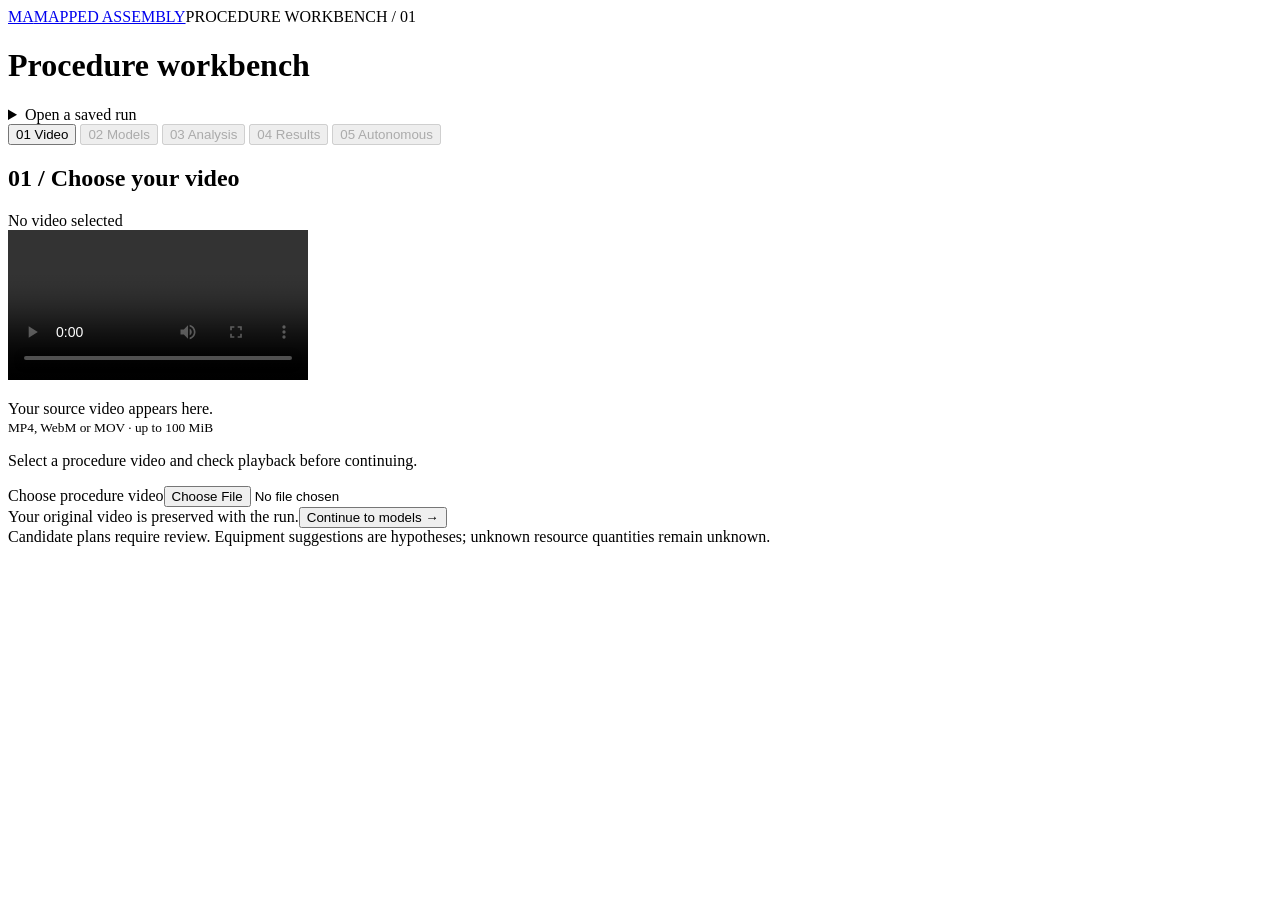
==== protocol_pipeline/web_static/index.html @ cc06c430 "feat: add autonomous design and editable cost planning as step five" ====
<!doctype html>
<html lang="en">
<head><meta charset="utf-8"><meta name="viewport" content="width=device-width,initial-scale=1"><title>Procedure Workbench · Mapped Assembly</title><link rel="stylesheet" href="/assets/style.css"><script src="/assets/app.js" defer></script><script src="/assets/autonomy.js" defer></script></head>
<body>
<header><a href="/" class="brand">MA<span>MAPPED ASSEMBLY</span></a><span class="tag">PROCEDURE WORKBENCH / 01</span></header>
<main class="wizard">
<div class="heading"><h1>Procedure workbench</h1><details class="saved-runs"><summary>Open a saved run</summary><label class="sr-only" for="history">Reopen a saved run</label><select id="history"><option value="">Select a previous run</option></select></details></div>
<nav class="wizard-nav" aria-label="Analysis steps">
<button id="step-video" type="button" data-step="video" aria-current="step"><span>01</span> Video</button>
<button id="step-models" type="button" data-step="models" disabled><span>02</span> Models</button>
<button id="step-analysis" type="button" data-step="analysis" disabled><span>03</span> Analysis</button>
<button id="step-results" type="button" data-step="results" disabled><span>04</span> Results</button>
<button id="step-autonomy" type="button" data-step="autonomy" disabled><span>05</span> Autonomous</button>
</nav>
<p id="error" class="error wizard-error" role="alert" style="white-space:pre-wrap;overflow-wrap:anywhere" hidden></p>
<form id="run-form" class="wizard-form">
<section id="wizard-video" class="panel wizard-step" aria-labelledby="video-heading">
<div class="panel-heading"><h2 id="video-heading" tabindex="-1">01 / Choose your video</h2><span id="source-name">No video selected</span></div>
<div id="source-video-host"><div id="video-player"><div class="player"><video id="video" controls playsinline preload="metadata" aria-label="Procedure video"></video><p id="video-empty">Your source video appears here.<br><small>MP4, WebM or MOV · up to 100 MiB</small></p></div><p id="playback-error" class="error" role="alert" hidden>This browser cannot play this video. Try an H.264 MP4 or WebM file.</p></div></div>
<div class="wizard-body"><p>Select a procedure video and check playback before continuing.</p><label class="upload">Choose procedure video<input id="file" type="file" accept=".mp4,.webm,.mov,video/mp4,video/webm,video/quicktime"></label><div class="wizard-actions"><span class="hint">Your original video is preserved with the run.</span><button id="configure-next" type="button">Continue to models →</button></div></div>
</section>
<section id="wizard-models" class="panel wizard-step" aria-labelledby="models-heading" hidden>
<div class="panel-heading"><h2 id="models-heading" tabindex="-1">02 / Configure analysis</h2><span>Provider: Nebius</span></div>
<div class="wizard-body"><p id="selected-source" class="notice"></p><p>Choose the vision model that interprets the frames and the compiler model that builds the protocol.</p><div class="fields"><label>Vision model<input id="vision-model" required value="Qwen/Qwen2.5-VL-72B-Instruct" maxlength="200"></label><label>Compiler model<input id="model" required maxlength="200"></label></div><label class="frame-setting">Sampled frames<input id="frame-count" type="number" value="8" min="2" max="24" required></label><p id="readiness" class="hint"></p><p class="hint">Analysis uses sampled images, not continuous real-time inference.</p><div class="wizard-actions"><button id="models-back" type="button" class="secondary">← Back to video</button><button id="start" type="submit">Start analysis ↗</button></div></div>
</section>
</form>
<section id="wizard-analysis" class="panel wizard-step" aria-labelledby="analysis-heading" hidden>
<div class="panel-heading"><h2 id="analysis-heading" tabindex="-1">03 / Analysis in progress</h2><span id="stage" class="badge">Ready</span></div>
<div class="wizard-body"><p id="submission-status" class="notice" role="status" aria-live="polite" hidden></p><div class="progress" role="status" aria-live="polite"><p id="status">Choose a video to begin.</p><ol id="stages"><li data-stage="queued">Queued</li><li data-stage="ingesting_frames">Frames</li><li data-stage="extracting_observations">Observations</li><li data-stage="extracting_protocol">Protocol</li><li data-stage="compiling">Compile</li></ol></div>
<section id="sampled-preview" hidden aria-labelledby="sampled-heading"><h3 id="sampled-heading">Sampled frames</h3><p class="hint">Select a frame to inspect the model's batched video input.</p><figure><img id="sampled-image" alt="Selected sampled video frame"><figcaption id="sampled-caption"></figcaption></figure><div id="sampled-thumbnails"></div></section>
<details id="run-activity" hidden><summary>Run activity and model details</summary><p id="stage-detail"></p><p id="run-models" class="hint"></p><ol id="run-events"></ol></details>
<details><summary>Play source video</summary><div id="analysis-video-host"></div></details>
<div class="wizard-actions"><button id="analysis-back" type="button" class="secondary">← Review settings</button><button id="view-results" type="button" hidden>View results →</button></div></div>
</section>
<section id="wizard-results" class="panel wizard-step" aria-labelledby="results-heading" hidden>
<div class="panel-heading"><h2 id="results-heading" tabindex="-1">04 / Review your results</h2><button id="new-video" type="button" class="secondary">New video</button></div>
<div class="wizard-body"><div id="empty-results" class="empty-results"><h3>No results yet.</h3><p>Complete analysis to review the extracted plan.</p></div>
<div id="result-content" hidden><p id="provenance" class="notice"></p><h3 id="protocol-title"></h3><p id="boundary"></p>
<p id="extraction-counts" class="notice"></p><div class="wizard-actions"><span class="hint">Next: a separate machine design and planning-cost scenario.</span><button id="design-next" type="button">Design autonomous version →</button></div>
<details class="technical-details" open><summary>Inspect extracted operations, evidence and technical artifacts</summary>
<details id="results-video-details"><summary>Source video and playback</summary><div id="results-video-host"></div></details>
<nav class="tabs" aria-label="Result views"><button type="button" data-view="operations" aria-pressed="true">Operations</button><button type="button" data-view="apparatus" aria-pressed="false">Apparatus</button><button type="button" data-view="resources" aria-pressed="false">Resources</button><button type="button" data-view="report" aria-pressed="false">Report</button></nav>
<div id="operations" class="view"></div><div id="apparatus" class="view" hidden></div><div id="resources" class="view" hidden></div><div id="report" class="view" hidden><pre id="report-text"></pre></div>
<figure id="evidence" hidden><img id="frame-image" alt="Selected sampled evidence frame"><figcaption id="frame-caption"></figcaption></figure>
<details><summary>Limitations and review needs</summary><ul id="limitations"></ul></details></details><div id="downloads" class="downloads"></div></div></div>
</section>
<section id="wizard-autonomy" class="panel wizard-step" aria-labelledby="autonomy-heading" hidden>
<div class="panel-heading"><h2 id="autonomy-heading" tabindex="-1">05 / Autonomous design &amp; costs</h2><span class="concept-badge">Separate engineering proposal</span></div>
<div class="wizard-body"><p>Turn the extracted procedure into a proposed machine workflow, with concrete hardware, remaining human tasks and editable cost assumptions.</p>
<div id="design-controls" class="design-controls"><label>Design model<input id="design-model" maxlength="200" required></label><button id="design-start" type="button">Generate autonomous design ↗</button></div>
<p id="design-status" class="notice" role="status" aria-live="polite">Ready. Generation makes a separate model request using the saved extraction.</p><p id="design-error" class="error" role="alert" style="white-space:pre-wrap" hidden></p>
<div id="design-content" hidden>
<div class="overview-heading"><div><p class="eyebrow">PROPOSED MACHINE WORKFLOW</p><h3 id="design-title"></h3></div><span id="autonomy-level" class="concept-badge"></span></div><p id="design-overview"></p><p class="hint">Design hypothesis · physical performance and output equivalence remain unverified.</p>
<div id="autonomy-stats" class="overview-stats"></div>
<div class="autonomy-layout"><div class="system-map"><h4>How the machine performs each operation</h4><div id="autonomy-flow"></div></div><aside class="equipment-panel"><h4>Remaining human tasks</h4><ul id="autonomy-human-tasks"></ul><h4>Design assumptions</h4><ul id="autonomy-assumptions"></ul></aside></div>
<section class="cost-section" aria-labelledby="cost-heading"><div class="overview-heading"><div><p class="eyebrow">EDITABLE PLANNING SCENARIO · USD</p><h3 id="cost-heading">Manual vs. autonomous costs</h3></div><span class="concept-badge">Model estimates + your assumptions</span></div><p class="hint">Rough planning estimates, not supplier quotes. Every editable input includes its assumption. Blank means unknown. Original extraction measurements stay unchanged.</p><div id="cost-metrics" class="cost-grid"></div><p id="cost-scope" class="hint"></p><ul id="cost-issues" class="cost-issues"></ul>
<form id="design-cost-form"><h4>Proposed equipment and estimated unit prices</h4><div id="design-equipment" class="table-scroll"></div><details><summary>Operating costs, investment and demand assumptions</summary><div id="design-cost-fields" class="cost-fields"></div></details><div class="wizard-actions"><span id="cost-save-status" role="status" class="hint">Changes recalculate the planning scenario when saved.</span><button id="save-design-costs" type="submit">Save &amp; recalculate costs</button></div></form>
</section><details><summary>Limitations and model provenance</summary><ul id="design-limitations"></ul><p id="design-provenance" class="hint"></p></details><a id="design-export">Download design + cost scenario →</a></div>
<div class="wizard-actions"><button id="design-back" type="button" class="secondary">← Extraction results</button></div></div>
</section>
<footer>Candidate plans require review. Equipment suggestions are hypotheses; unknown resource quantities remain unknown.</footer>
</main></body></html>
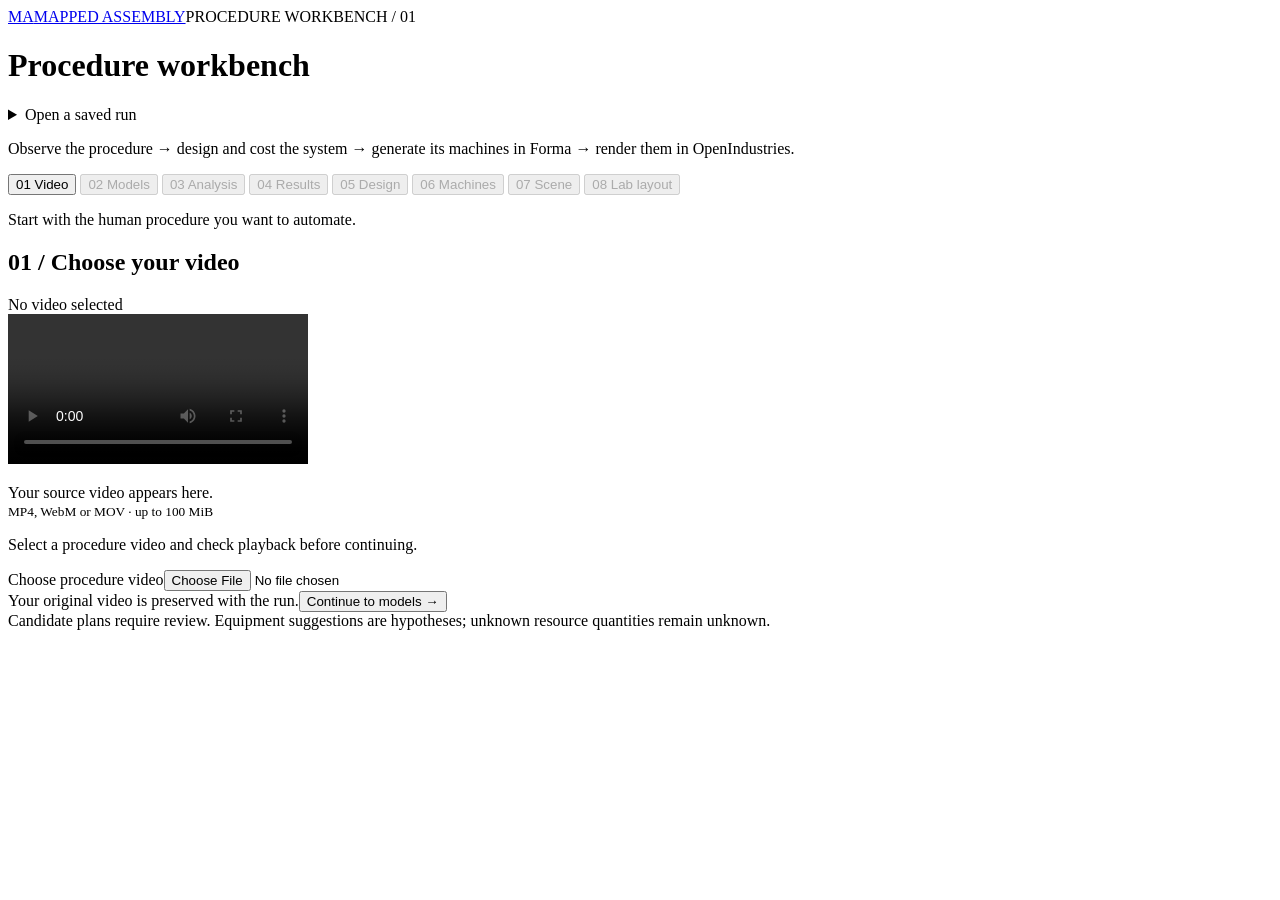
==== commit a90ec05b: "feat: add machine CAD, native scenes and semantic lab planning" ====
--- a/protocol_pipeline/web_static/index.html
+++ b/protocol_pipeline/web_static/index.html
@@ -1,17 +1,23 @@
 <!doctype html>
+<!-- SPDX-License-Identifier: MPL-2.0 -->
 <html lang="en">
-<head><meta charset="utf-8"><meta name="viewport" content="width=device-width,initial-scale=1"><title>Procedure Workbench · Mapped Assembly</title><link rel="stylesheet" href="/assets/style.css"><script src="/assets/app.js" defer></script><script src="/assets/autonomy.js" defer></script></head>
+<head><meta charset="utf-8"><meta name="viewport" content="width=device-width,initial-scale=1"><title>Procedure Workbench · Mapped Assembly</title><link rel="stylesheet" href="/assets/style.css"><script src="/assets/app.js" defer></script><script src="/assets/autonomy.js" defer></script><script src="/assets/machine_previews.js" defer></script><script src="/assets/machines.js" defer></script><script src="/assets/scene.js" defer></script><script src="/assets/visual_review.js" defer></script></head>
 <body>
 <header><a href="/" class="brand">MA<span>MAPPED ASSEMBLY</span></a><span class="tag">PROCEDURE WORKBENCH / 01</span></header>
 <main class="wizard">
 <div class="heading"><h1>Procedure workbench</h1><details class="saved-runs"><summary>Open a saved run</summary><label class="sr-only" for="history">Reopen a saved run</label><select id="history"><option value="">Select a previous run</option></select></details></div>
+<p class="journey-context">Observe the procedure → design and cost the system → generate its machines in Forma → render them in OpenIndustries.</p>
 <nav class="wizard-nav" aria-label="Analysis steps">
 <button id="step-video" type="button" data-step="video" aria-current="step"><span>01</span> Video</button>
 <button id="step-models" type="button" data-step="models" disabled><span>02</span> Models</button>
 <button id="step-analysis" type="button" data-step="analysis" disabled><span>03</span> Analysis</button>
 <button id="step-results" type="button" data-step="results" disabled><span>04</span> Results</button>
-<button id="step-autonomy" type="button" data-step="autonomy" disabled><span>05</span> Autonomous</button>
+<button id="step-autonomy" type="button" data-step="autonomy" disabled><span>05</span> Design</button>
+<button id="step-machines" type="button" data-step="machines" disabled><span>06</span> Machines</button>
+<button id="step-scene" type="button" data-step="scene" disabled><span>07</span> Scene</button>
+<button id="step-lab" type="button" data-step="lab" disabled><span>08</span> Lab layout</button>
 </nav>
+<p id="step-context" class="step-context">Start with the human procedure you want to automate.</p>
 <p id="error" class="error wizard-error" role="alert" style="white-space:pre-wrap;overflow-wrap:anywhere" hidden></p>
 <form id="run-form" class="wizard-form">
 <section id="wizard-video" class="panel wizard-step" aria-labelledby="video-heading">
@@ -20,8 +26,8 @@
 <div class="wizard-body"><p>Select a procedure video and check playback before continuing.</p><label class="upload">Choose procedure video<input id="file" type="file" accept=".mp4,.webm,.mov,video/mp4,video/webm,video/quicktime"></label><div class="wizard-actions"><span class="hint">Your original video is preserved with the run.</span><button id="configure-next" type="button">Continue to models →</button></div></div>
 </section>
 <section id="wizard-models" class="panel wizard-step" aria-labelledby="models-heading" hidden>
-<div class="panel-heading"><h2 id="models-heading" tabindex="-1">02 / Configure analysis</h2><span>Provider: Nebius</span></div>
-<div class="wizard-body"><p id="selected-source" class="notice"></p><p>Choose the vision model that interprets the frames and the compiler model that builds the protocol.</p><div class="fields"><label>Vision model<input id="vision-model" required value="Qwen/Qwen2.5-VL-72B-Instruct" maxlength="200"></label><label>Compiler model<input id="model" required maxlength="200"></label></div><label class="frame-setting">Sampled frames<input id="frame-count" type="number" value="8" min="2" max="24" required></label><p id="readiness" class="hint"></p><p class="hint">Analysis uses sampled images, not continuous real-time inference.</p><div class="wizard-actions"><button id="models-back" type="button" class="secondary">← Back to video</button><button id="start" type="submit">Start analysis ↗</button></div></div>
+<div class="panel-heading"><h2 id="models-heading" tabindex="-1">02 / Configure analysis</h2></div>
+<div class="wizard-body"><p id="selected-source" class="notice"></p><p>Choose the vision model that interprets the frames and the compiler model that builds the protocol.</p><label>Provider<select id="analysis-provider"><option value="nebius">Nebius</option><option value="gmi">GMI Cloud</option></select></label><div class="fields"><label>Vision model<select id="vision-model" required><option value="MiniMaxAI/MiniMax-M3">MiniMaxAI/MiniMax-M3</option></select></label><label>Compiler model<select id="model" required><option value="nvidia/Nemotron-3_5-Lightning">nvidia/Nemotron-3_5-Lightning</option></select></label></div><p id="model-catalog-status" class="hint" role="status"></p><button id="reset-models" type="button" class="secondary" disabled>Use recommended models</button><label class="frame-setting">Sampled frames<input id="frame-count" type="number" value="8" min="2" max="24" required></label><p id="readiness" class="hint"></p><p class="hint">Analysis uses sampled images, not continuous real-time inference.</p><div class="wizard-actions"><button id="models-back" type="button" class="secondary">← Back to video</button><button id="start" type="submit">Start analysis ↗</button></div></div>
 </section>
 </form>
 <section id="wizard-analysis" class="panel wizard-step" aria-labelledby="analysis-heading" hidden>
@@ -46,7 +52,7 @@
 </section>
 <section id="wizard-autonomy" class="panel wizard-step" aria-labelledby="autonomy-heading" hidden>
 <div class="panel-heading"><h2 id="autonomy-heading" tabindex="-1">05 / Autonomous design &amp; costs</h2><span class="concept-badge">Separate engineering proposal</span></div>
-<div class="wizard-body"><p>Turn the extracted procedure into a proposed machine workflow, with concrete hardware, remaining human tasks and editable cost assumptions.</p>
+<div class="wizard-body"><p>Decide what to build and what it might cost. Step 6 generates the individual machines through Forma; Step 7 imports those CAD assets into the actual OpenIndustries viewer.</p>
 <div id="design-controls" class="design-controls"><label>Design model<input id="design-model" maxlength="200" required></label><button id="design-start" type="button">Generate autonomous design ↗</button></div>
 <p id="design-status" class="notice" role="status" aria-live="polite">Ready. Generation makes a separate model request using the saved extraction.</p><p id="design-error" class="error" role="alert" style="white-space:pre-wrap" hidden></p>
 <div id="design-content" hidden>
@@ -56,7 +62,39 @@
 <section class="cost-section" aria-labelledby="cost-heading"><div class="overview-heading"><div><p class="eyebrow">EDITABLE PLANNING SCENARIO · USD</p><h3 id="cost-heading">Manual vs. autonomous costs</h3></div><span class="concept-badge">Model estimates + your assumptions</span></div><p class="hint">Rough planning estimates, not supplier quotes. Every editable input includes its assumption. Blank means unknown. Original extraction measurements stay unchanged.</p><div id="cost-metrics" class="cost-grid"></div><p id="cost-scope" class="hint"></p><ul id="cost-issues" class="cost-issues"></ul>
 <form id="design-cost-form"><h4>Proposed equipment and estimated unit prices</h4><div id="design-equipment" class="table-scroll"></div><details><summary>Operating costs, investment and demand assumptions</summary><div id="design-cost-fields" class="cost-fields"></div></details><div class="wizard-actions"><span id="cost-save-status" role="status" class="hint">Changes recalculate the planning scenario when saved.</span><button id="save-design-costs" type="submit">Save &amp; recalculate costs</button></div></form>
 </section><details><summary>Limitations and model provenance</summary><ul id="design-limitations"></ul><p id="design-provenance" class="hint"></p></details><a id="design-export">Download design + cost scenario →</a></div>
-<div class="wizard-actions"><button id="design-back" type="button" class="secondary">← Extraction results</button></div></div>
+<div class="wizard-actions"><button id="design-back" type="button" class="secondary">← Extraction results</button><button id="scene-next" type="button">Generate machines in Forma →</button></div></div>
 </section>
+<section id="wizard-machines" class="panel wizard-step" aria-labelledby="machines-heading" hidden>
+<div class="panel-heading"><h2 id="machines-heading" tabindex="-1">06 / Required machines · Forma generation</h2><span class="concept-badge">Native machine CAD</span></div>
+<div class="wizard-body"><p>OpenCode uses your selected model provider to author each machine. Forma validates and exports the CAD; native tool errors return to the same OpenCode session for correction. Step 7 renders those assets in OpenIndustries.</p><p id="machines-runtime" class="hint"></p>
+<div class="design-controls"><label>Authoring runtime<select id="machine-authoring"><option value="opencode">OpenCode</option><option value="forma">Forma native pipeline</option></select></label><label>Model provider<select id="machine-provider"><option value="nebius">Nebius (current default)</option><option value="gmi">GMI Cloud · GPT-6.1 Sol available</option></select></label><label>Machine design model<input id="machine-model" maxlength="200" required></label><button id="machines-generate-all" type="button">Generate all needed machines ↗</button></div>
+<p id="machines-status" class="notice" role="status" aria-live="polite">Complete Step 5 to load the required machine list.</p><p id="machines-error" class="error" role="alert" hidden></p><p class="hint">OpenCode starts locally on demand and uses the selected provider connection. CAD correction is bounded to three candidates; session IDs, attempts and native errors are retained. Mechanical CAD concepts do not establish an electrical design.</p><div id="machine-list"></div>
+<div class="wizard-actions"><button id="machines-back" type="button" class="secondary">← Design &amp; costs</button><button id="machines-to-scene" type="button" disabled>Render generated machines in OpenIndustries →</button></div></div>
+</section>
+<section id="wizard-scene" class="panel wizard-step" aria-labelledby="scene-heading" hidden>
+<div class="panel-heading"><h2 id="scene-heading" tabindex="-1">07 / OpenIndustries scene &amp; animation</h2><span class="concept-badge">Native OpenIndustries viewer</span></div>
+<div class="wizard-body"><details id="scene-setup" open><summary>Scene setup and planning assumptions</summary><p>Assemble the generated Forma machine CAD in the original OpenIndustries WebGL viewer, with orbit, zoom, part selection and native animation.</p><p class="hint">Only generated CAD assets are rendered. Placement and animation timing remain planning assumptions.</p>
+<p id="scene-runtime" class="hint"></p>
+<form id="scene-options" class="scene-options"><details><summary>Layout and storyboard assumptions</summary><div class="scene-fields"><label>Room width (m)<input id="scene-width" type="number" min="1" max="100" step="0.1" value="6" required></label><label>Room depth (m)<input id="scene-depth" type="number" min="1" max="100" step="0.1" value="5" required></label><label>Room height (m)<input id="scene-height" type="number" min="1" max="100" step="0.1" value="3" required></label><label>Seconds per operation<input id="scene-seconds" type="number" min="0.5" max="10" step="0.1" value="3" required></label></div><label class="scene-toggle"><input id="scene-auto-fit" type="checkbox" checked> Expand the planning room if generated machines need more space</label><label class="scene-toggle"><input id="scene-expand-stock" type="checkbox"> Show every stocked consumable unit separately</label><p class="hint">By default, consumables use one labeled stock sample. Full quantities remain in inventory and cost inputs.</p></details><div class="wizard-actions"><span class="hint">Imports the generated Forma assets · no new model inference</span><button id="scene-fit-room" type="button" class="secondary" hidden>Use suggested room &amp; render</button><button id="scene-build" type="submit">Render generated machines ↗</button></div></form>
+</details><p id="scene-status" class="notice" role="status" aria-live="polite">Load a completed autonomous design to build its rehearsal.</p><p id="scene-error" class="error" role="alert" hidden></p>
+<div id="scene-content" hidden><div class="scene-viewport oi-native-host" id="scene-viewer" aria-label="Native OpenIndustries interactive scene"></div><div class="scene-playback"><button id="scene-play" type="button">Play ▶</button><button id="scene-rewind" type="button" class="secondary">Restart</button><button id="scene-fit" type="button" class="secondary">Fit scene</button><input id="scene-scrub" type="range" min="0" max="12" step="0.05" value="0" aria-label="Scene animation timeline"><span id="scene-time">0.0 / 0.0s</span></div>
+<p id="scene-current" class="notice" role="status" aria-live="polite"></p><div id="scene-operations" class="scene-operations"></div><p id="scene-meta" class="hint"></p>
+<section id="visual-review-panel" class="visual-review-panel" hidden aria-labelledby="visual-review-heading"><div class="overview-heading"><div><p class="eyebrow">RENDER → CRITIQUE → CORRECT → RE-RENDER</p><h3 id="visual-review-heading">Visual self-correction</h3></div><span class="concept-badge">One bounded pass</span></div><p class="hint">The vision model reviews three native rendered views and source-video references. It can propose layout changes and one targeted CAD correction through OpenCode, then assess matched after-views. A native-valid candidate is applied only if its model-assessed visual score improves. Original versions are retained.</p>
+<div class="review-controls"><label>Vision model (Nebius)<input id="review-vision-model" maxlength="200"></label><label>CAD correction provider<select id="review-cad-provider"><option value="nebius">Nebius (current default)</option><option value="gmi">GMI Cloud</option></select></label><label>CAD correction model<input id="review-cad-model" maxlength="200"></label><label>Correction scope<select id="review-cad-limit"><option value="1">Layout + one machine CAD revision</option><option value="0">Layout only</option></select></label><button id="review-start" type="button">Review &amp; improve once ↗</button></div><p class="hint">Uses up to two vision reviews plus the selected CAD correction. Vision scores are model judgments, not physical validation. Keep this page open for after-capture, or reopen it to resume.</p><p id="review-status" class="notice" role="status" aria-live="polite">Ready to capture the rendered scene.</p><p id="review-error" class="error" role="alert" hidden></p>
+<div id="review-result" hidden><div id="review-scores" class="overview-stats"></div><p id="review-summary"></p><ul id="review-resolved"></ul><div id="review-issues"></div><details><summary>Matched before / after captures</summary><div id="review-images" class="review-images"></div></details><p id="review-scope" class="hint"></p></div><div class="wizard-actions"><button id="review-resume-capture" type="button" class="secondary" hidden>Resume after-capture</button><button id="review-rollback" type="button" class="secondary" hidden>Restore original scene &amp; CAD</button></div></section>
+<div class="downloads"><a id="scene-download" class="bundle">Download native OpenIndustries scene →</a><a id="scene-report-download">Download scene provenance</a></div><details><summary>Reopen in OpenIndustries and inspect assumptions</summary><p>Open the downloaded <code>.oi.json</code> portable scene in OpenIndustries, then use its timeline to play or edit the animation. Geometry and keyframes are bundled in the file.</p><ul id="scene-limitations"></ul></details></div>
+<div class="wizard-actions"><button id="scene-back" type="button" class="secondary">← Forma machines</button><button id="lab-next" type="button">Plan subsystem locations in a lab →</button></div></div>
+</section>
+<section id="wizard-lab" class="panel wizard-step" aria-labelledby="lab-heading" hidden>
+<div class="panel-heading"><h2 id="lab-heading" tabindex="-1">08 / Semantic lab layout</h2><span class="concept-badge">Fixed lab template</span></div>
+<div class="wizard-body"><p>Map the generated subsystems into an 8 × 6 × 3 m automation lab using their roles, shared operations and actual CAD dimensions.</p>
+<p class="hint">Template: shared process bench (0.9 m high), floor automation cell, controls/utilities zone, input/output staging bench and a reserved 1.2 m access aisle. Machine geometry stays unchanged.</p>
+<button id="lab-build" type="button">Map subsystems into lab ↗</button><p id="lab-status" class="notice" role="status">Complete Step 7 before planning the lab.</p><p id="lab-error" class="error" role="alert" hidden></p>
+<div id="lab-content" hidden><h3>Lab floor plan · top view</h3><svg id="lab-map" viewBox="0 0 800 600" width="100%" role="img" aria-label="Semantic subsystem zones and reserved lab access aisle"></svg><div id="lab-viewer" class="scene-viewport oi-native-host" aria-label="Native OpenIndustries lab layout"></div>
+<p class="hint">Blue furniture envelopes are the premade lab benches. Click a subsystem below to focus its original CAD.</p><h3>Placement decisions</h3><div id="lab-placements"></div><h3>Unresolved assembly requirements</h3><ul id="lab-issues"></ul><ul id="lab-limitations"></ul>
+<div class="downloads"><a id="lab-download">Download lab OpenIndustries scene</a><a id="lab-report-download">Download semantic placement report</a></div></div>
+<div class="wizard-actions"><button id="lab-back" type="button" class="secondary">← Original scene</button></div></div>
+</section>
+<script src="/assets/lab.js" defer></script>
 <footer>Candidate plans require review. Equipment suggestions are hypotheses; unknown resource quantities remain unknown.</footer>
 </main></body></html>
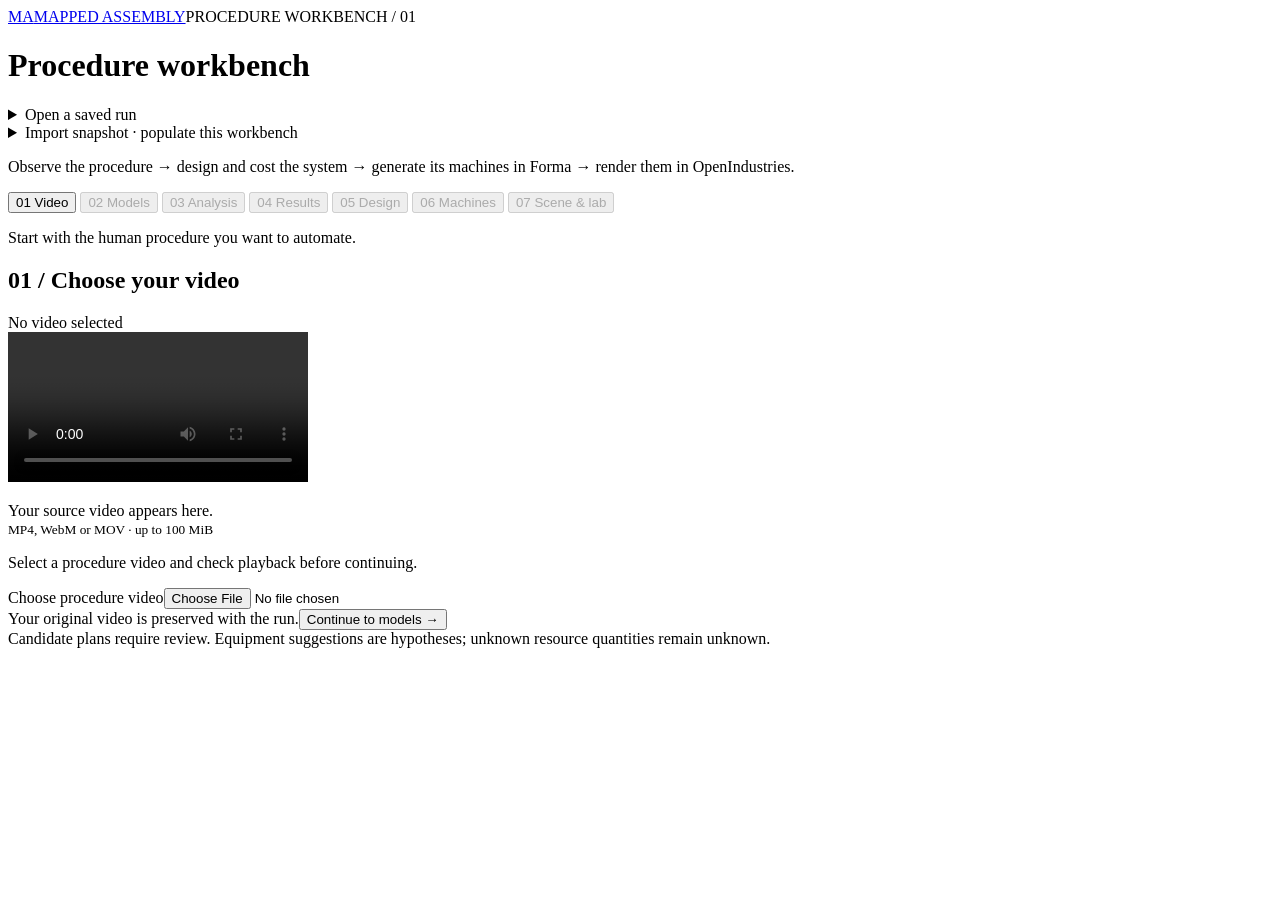
==== commit e3d10dba: "feat: add requirements-driven workcell demo and snapshot import" ====
--- a/protocol_pipeline/web_static/index.html
+++ b/protocol_pipeline/web_static/index.html
@@ -6,6 +6,7 @@
 <header><a href="/" class="brand">MA<span>MAPPED ASSEMBLY</span></a><span class="tag">PROCEDURE WORKBENCH / 01</span></header>
 <main class="wizard">
 <div class="heading"><h1>Procedure workbench</h1><details class="saved-runs"><summary>Open a saved run</summary><label class="sr-only" for="history">Reopen a saved run</label><select id="history"><option value="">Select a previous run</option></select></details></div>
+<details class="snapshot-import"><summary>Import snapshot · populate this workbench</summary><p>Restore the saved video, models, analysis, design, CAD and available scenes. No model calls or regeneration. Missing or failed stages remain visible.</p><label>Snapshot directory, JSON manifest, or ZIP path<input id="snapshot-path" placeholder="snapshots/e2e/v000003" aria-label="Snapshot path"></label><button id="snapshot-import" type="button">Import saved snapshot</button><label>Or upload a snapshot ZIP<input id="snapshot-file" type="file" accept=".zip,application/zip"></label><p id="snapshot-status" role="status"></p></details>
 <p class="journey-context">Observe the procedure → design and cost the system → generate its machines in Forma → render them in OpenIndustries.</p>
 <nav class="wizard-nav" aria-label="Analysis steps">
 <button id="step-video" type="button" data-step="video" aria-current="step"><span>01</span> Video</button>
@@ -14,8 +15,7 @@
 <button id="step-results" type="button" data-step="results" disabled><span>04</span> Results</button>
 <button id="step-autonomy" type="button" data-step="autonomy" disabled><span>05</span> Design</button>
 <button id="step-machines" type="button" data-step="machines" disabled><span>06</span> Machines</button>
-<button id="step-scene" type="button" data-step="scene" disabled><span>07</span> Scene</button>
-<button id="step-lab" type="button" data-step="lab" disabled><span>08</span> Lab layout</button>
+<button id="step-scene" type="button" data-step="scene" disabled><span>07</span> Scene &amp; lab</button>
 </nav>
 <p id="step-context" class="step-context">Start with the human procedure you want to automate.</p>
 <p id="error" class="error wizard-error" role="alert" style="white-space:pre-wrap;overflow-wrap:anywhere" hidden></p>
@@ -56,45 +56,52 @@
 <div id="design-controls" class="design-controls"><label>Design model<input id="design-model" maxlength="200" required></label><button id="design-start" type="button">Generate autonomous design ↗</button></div>
 <p id="design-status" class="notice" role="status" aria-live="polite">Ready. Generation makes a separate model request using the saved extraction.</p><p id="design-error" class="error" role="alert" style="white-space:pre-wrap" hidden></p>
 <div id="design-content" hidden>
+<section id="machine-requirements-panel" hidden><h3>Requirements for one integrated machine</h3><p>Task and capability attributes become requirements for a shared assembly—not separate machine-generation jobs.</p><div id="machine-requirements"></div><details><summary>Component cost breakdown (not separate machines)</summary><div id="component-bom"></div></details></section>
 <div class="overview-heading"><div><p class="eyebrow">PROPOSED MACHINE WORKFLOW</p><h3 id="design-title"></h3></div><span id="autonomy-level" class="concept-badge"></span></div><p id="design-overview"></p><p class="hint">Design hypothesis · physical performance and output equivalence remain unverified.</p>
 <div id="autonomy-stats" class="overview-stats"></div>
 <div class="autonomy-layout"><div class="system-map"><h4>How the machine performs each operation</h4><div id="autonomy-flow"></div></div><aside class="equipment-panel"><h4>Remaining human tasks</h4><ul id="autonomy-human-tasks"></ul><h4>Design assumptions</h4><ul id="autonomy-assumptions"></ul></aside></div>
-<section class="cost-section" aria-labelledby="cost-heading"><div class="overview-heading"><div><p class="eyebrow">EDITABLE PLANNING SCENARIO · USD</p><h3 id="cost-heading">Manual vs. autonomous costs</h3></div><span class="concept-badge">Model estimates + your assumptions</span></div><p class="hint">Rough planning estimates, not supplier quotes. Every editable input includes its assumption. Blank means unknown. Original extraction measurements stay unchanged.</p><div id="cost-metrics" class="cost-grid"></div><p id="cost-scope" class="hint"></p><ul id="cost-issues" class="cost-issues"></ul>
+<section class="cost-section"><h3>System datapoints</h3><p id="system-metrics-note" class="hint">Loading saved design and CAD facts…</p><div id="system-metrics" class="cost-grid"></div></section>
+<section class="cost-section" aria-labelledby="cost-heading"><div class="overview-heading"><div><p class="eyebrow">EDITABLE PLANNING SCENARIO · USD</p><h3 id="cost-heading">Manual vs. autonomous costs</h3></div><span class="concept-badge">Model estimates + your assumptions</span></div><p class="hint">Rough planning estimates, not supplier quotes. Every editable input includes its assumption. Blank means unknown. Original extraction measurements stay unchanged.</p>
+<label>Calculation scope<select id="cost-view"><option value="processing">Processing only · exclude material costs and losses</option><option value="full">Full costs · unknown material inputs stay unknown</option></select></label>
+<div id="cost-metrics" class="cost-grid"></div><p id="cost-scope" class="notice"></p><ul id="cost-issues" class="cost-issues"></ul>
+<details open><summary>Where the processing cost comes from</summary><div id="cost-breakdown" class="table-scroll"></div><p id="operating-assumptions-summary" class="hint"></p></details>
+<details><summary>Demand sensitivity · conditional processing-only scenario</summary><div id="cost-sensitivity" class="table-scroll"></div></details>
+<details><summary>Missing inputs needed for full costs</summary><ul id="cost-missing-inputs"></ul></details>
 <form id="design-cost-form"><h4>Proposed equipment and estimated unit prices</h4><div id="design-equipment" class="table-scroll"></div><details><summary>Operating costs, investment and demand assumptions</summary><div id="design-cost-fields" class="cost-fields"></div></details><div class="wizard-actions"><span id="cost-save-status" role="status" class="hint">Changes recalculate the planning scenario when saved.</span><button id="save-design-costs" type="submit">Save &amp; recalculate costs</button></div></form>
 </section><details><summary>Limitations and model provenance</summary><ul id="design-limitations"></ul><p id="design-provenance" class="hint"></p></details><a id="design-export">Download design + cost scenario →</a></div>
 <div class="wizard-actions"><button id="design-back" type="button" class="secondary">← Extraction results</button><button id="scene-next" type="button">Generate machines in Forma →</button></div></div>
 </section>
 <section id="wizard-machines" class="panel wizard-step" aria-labelledby="machines-heading" hidden>
-<div class="panel-heading"><h2 id="machines-heading" tabindex="-1">06 / Required machines · Forma generation</h2><span class="concept-badge">Native machine CAD</span></div>
-<div class="wizard-body"><p>OpenCode uses your selected model provider to author each machine. Forma validates and exports the CAD; native tool errors return to the same OpenCode session for correction. Step 7 renders those assets in OpenIndustries.</p><p id="machines-runtime" class="hint"></p>
-<div class="design-controls"><label>Authoring runtime<select id="machine-authoring"><option value="opencode">OpenCode</option><option value="forma">Forma native pipeline</option></select></label><label>Model provider<select id="machine-provider"><option value="nebius">Nebius (current default)</option><option value="gmi">GMI Cloud · GPT-6.1 Sol available</option></select></label><label>Machine design model<input id="machine-model" maxlength="200" required></label><button id="machines-generate-all" type="button">Generate all needed machines ↗</button></div>
+<div class="panel-heading"><h2 id="machines-heading" tabindex="-1">06 / Integrated machine · Forma generation</h2><span class="concept-badge">Native assembly CAD</span></div>
+<div class="wizard-body"><p>OpenCode designs one integrated machine against the operation and capability requirements. Tools, sensing, fixtures and controls belong to the same assembly. Forma builds and checks the native solids; build errors return to the same session for correction.</p><p id="machines-runtime" class="hint"></p>
+<div class="design-controls"><label>Authoring runtime<select id="machine-authoring"><option value="opencode">OpenCode CAD</option><option value="forma">Forma hardware + OpenCode CAD</option></select></label><label>Model provider<select id="machine-provider"><option value="nebius">Nebius (current default)</option><option value="gmi">GMI Cloud · GPT-6.1 Sol available</option></select></label><label>Machine design model<input id="machine-model" maxlength="200" required></label><button id="machines-generate-all" type="button">Generate all needed machines ↗</button></div>
 <p id="machines-status" class="notice" role="status" aria-live="polite">Complete Step 5 to load the required machine list.</p><p id="machines-error" class="error" role="alert" hidden></p><p class="hint">OpenCode starts locally on demand and uses the selected provider connection. CAD correction is bounded to three candidates; session IDs, attempts and native errors are retained. Mechanical CAD concepts do not establish an electrical design.</p><div id="machine-list"></div>
 <div class="wizard-actions"><button id="machines-back" type="button" class="secondary">← Design &amp; costs</button><button id="machines-to-scene" type="button" disabled>Render generated machines in OpenIndustries →</button></div></div>
 </section>
 <section id="wizard-scene" class="panel wizard-step" aria-labelledby="scene-heading" hidden>
-<div class="panel-heading"><h2 id="scene-heading" tabindex="-1">07 / OpenIndustries scene &amp; animation</h2><span class="concept-badge">Native OpenIndustries viewer</span></div>
+<div class="panel-heading"><h2 id="scene-heading" tabindex="-1">07 / Scene, animation &amp; lab layout</h2><span class="concept-badge">Native OpenIndustries viewer</span></div>
 <div class="wizard-body"><details id="scene-setup" open><summary>Scene setup and planning assumptions</summary><p>Assemble the generated Forma machine CAD in the original OpenIndustries WebGL viewer, with orbit, zoom, part selection and native animation.</p><p class="hint">Only generated CAD assets are rendered. Placement and animation timing remain planning assumptions.</p>
 <p id="scene-runtime" class="hint"></p>
 <form id="scene-options" class="scene-options"><details><summary>Layout and storyboard assumptions</summary><div class="scene-fields"><label>Room width (m)<input id="scene-width" type="number" min="1" max="100" step="0.1" value="6" required></label><label>Room depth (m)<input id="scene-depth" type="number" min="1" max="100" step="0.1" value="5" required></label><label>Room height (m)<input id="scene-height" type="number" min="1" max="100" step="0.1" value="3" required></label><label>Seconds per operation<input id="scene-seconds" type="number" min="0.5" max="10" step="0.1" value="3" required></label></div><label class="scene-toggle"><input id="scene-auto-fit" type="checkbox" checked> Expand the planning room if generated machines need more space</label><label class="scene-toggle"><input id="scene-expand-stock" type="checkbox"> Show every stocked consumable unit separately</label><p class="hint">By default, consumables use one labeled stock sample. Full quantities remain in inventory and cost inputs.</p></details><div class="wizard-actions"><span class="hint">Imports the generated Forma assets · no new model inference</span><button id="scene-fit-room" type="button" class="secondary" hidden>Use suggested room &amp; render</button><button id="scene-build" type="submit">Render generated machines ↗</button></div></form>
 </details><p id="scene-status" class="notice" role="status" aria-live="polite">Load a completed autonomous design to build its rehearsal.</p><p id="scene-error" class="error" role="alert" hidden></p>
 <div id="scene-content" hidden><div class="scene-viewport oi-native-host" id="scene-viewer" aria-label="Native OpenIndustries interactive scene"></div><div class="scene-playback"><button id="scene-play" type="button">Play ▶</button><button id="scene-rewind" type="button" class="secondary">Restart</button><button id="scene-fit" type="button" class="secondary">Fit scene</button><input id="scene-scrub" type="range" min="0" max="12" step="0.05" value="0" aria-label="Scene animation timeline"><span id="scene-time">0.0 / 0.0s</span></div>
 <p id="scene-current" class="notice" role="status" aria-live="polite"></p><div id="scene-operations" class="scene-operations"></div><p id="scene-meta" class="hint"></p>
+<div id="scene-storyboard" hidden><p id="scene-storyboard-label" class="notice">Action storyboard · illustrative CAD motion, not physical execution</p><div class="downloads"><a id="scene-gif-download">Download action GIF</a><a id="scene-video-download">Download MP4 for presentation</a></div><details><summary>Preview the action GIF</summary><img id="scene-action-gif" class="scene-action-gif" loading="lazy" alt="Animated machine action storyboard"></details></div>
 <section id="visual-review-panel" class="visual-review-panel" hidden aria-labelledby="visual-review-heading"><div class="overview-heading"><div><p class="eyebrow">RENDER → CRITIQUE → CORRECT → RE-RENDER</p><h3 id="visual-review-heading">Visual self-correction</h3></div><span class="concept-badge">One bounded pass</span></div><p class="hint">The vision model reviews three native rendered views and source-video references. It can propose layout changes and one targeted CAD correction through OpenCode, then assess matched after-views. A native-valid candidate is applied only if its model-assessed visual score improves. Original versions are retained.</p>
 <div class="review-controls"><label>Vision model (Nebius)<input id="review-vision-model" maxlength="200"></label><label>CAD correction provider<select id="review-cad-provider"><option value="nebius">Nebius (current default)</option><option value="gmi">GMI Cloud</option></select></label><label>CAD correction model<input id="review-cad-model" maxlength="200"></label><label>Correction scope<select id="review-cad-limit"><option value="1">Layout + one machine CAD revision</option><option value="0">Layout only</option></select></label><button id="review-start" type="button">Review &amp; improve once ↗</button></div><p class="hint">Uses up to two vision reviews plus the selected CAD correction. Vision scores are model judgments, not physical validation. Keep this page open for after-capture, or reopen it to resume.</p><p id="review-status" class="notice" role="status" aria-live="polite">Ready to capture the rendered scene.</p><p id="review-error" class="error" role="alert" hidden></p>
 <div id="review-result" hidden><div id="review-scores" class="overview-stats"></div><p id="review-summary"></p><ul id="review-resolved"></ul><div id="review-issues"></div><details><summary>Matched before / after captures</summary><div id="review-images" class="review-images"></div></details><p id="review-scope" class="hint"></p></div><div class="wizard-actions"><button id="review-resume-capture" type="button" class="secondary" hidden>Resume after-capture</button><button id="review-rollback" type="button" class="secondary" hidden>Restore original scene &amp; CAD</button></div></section>
 <div class="downloads"><a id="scene-download" class="bundle">Download native OpenIndustries scene →</a><a id="scene-report-download">Download scene provenance</a></div><details><summary>Reopen in OpenIndustries and inspect assumptions</summary><p>Open the downloaded <code>.oi.json</code> portable scene in OpenIndustries, then use its timeline to play or edit the animation. Geometry and keyframes are bundled in the file.</p><ul id="scene-limitations"></ul></details></div>
-<div class="wizard-actions"><button id="scene-back" type="button" class="secondary">← Forma machines</button><button id="lab-next" type="button">Plan subsystem locations in a lab →</button></div></div>
-</section>
-<section id="wizard-lab" class="panel wizard-step" aria-labelledby="lab-heading" hidden>
-<div class="panel-heading"><h2 id="lab-heading" tabindex="-1">08 / Semantic lab layout</h2><span class="concept-badge">Fixed lab template</span></div>
+<div class="wizard-actions"><button id="scene-back" type="button" class="secondary">← Forma machines</button><button id="lab-next" type="button">Show lab placement ↓</button></div>
+<details id="lab-layout"><summary>Lab placement · floor plan and native lab view</summary>
+<div class="panel-heading"><h3 id="lab-heading" tabindex="-1">Semantic lab layout</h3><span class="concept-badge">Fixed lab template</span></div>
 <div class="wizard-body"><p>Map the generated subsystems into an 8 × 6 × 3 m automation lab using their roles, shared operations and actual CAD dimensions.</p>
 <p class="hint">Template: shared process bench (0.9 m high), floor automation cell, controls/utilities zone, input/output staging bench and a reserved 1.2 m access aisle. Machine geometry stays unchanged.</p>
 <button id="lab-build" type="button">Map subsystems into lab ↗</button><p id="lab-status" class="notice" role="status">Complete Step 7 before planning the lab.</p><p id="lab-error" class="error" role="alert" hidden></p>
 <div id="lab-content" hidden><h3>Lab floor plan · top view</h3><svg id="lab-map" viewBox="0 0 800 600" width="100%" role="img" aria-label="Semantic subsystem zones and reserved lab access aisle"></svg><div id="lab-viewer" class="scene-viewport oi-native-host" aria-label="Native OpenIndustries lab layout"></div>
 <p class="hint">Blue furniture envelopes are the premade lab benches. Click a subsystem below to focus its original CAD.</p><h3>Placement decisions</h3><div id="lab-placements"></div><h3>Unresolved assembly requirements</h3><ul id="lab-issues"></ul><ul id="lab-limitations"></ul>
 <div class="downloads"><a id="lab-download">Download lab OpenIndustries scene</a><a id="lab-report-download">Download semantic placement report</a></div></div>
-<div class="wizard-actions"><button id="lab-back" type="button" class="secondary">← Original scene</button></div></div>
-</section>
+<div class="wizard-actions"><button id="lab-back" type="button" class="secondary">Back to animation ↑</button></div></div>
+</details></div></section>
 <script src="/assets/lab.js" defer></script>
 <footer>Candidate plans require review. Equipment suggestions are hypotheses; unknown resource quantities remain unknown.</footer>
 </main></body></html>
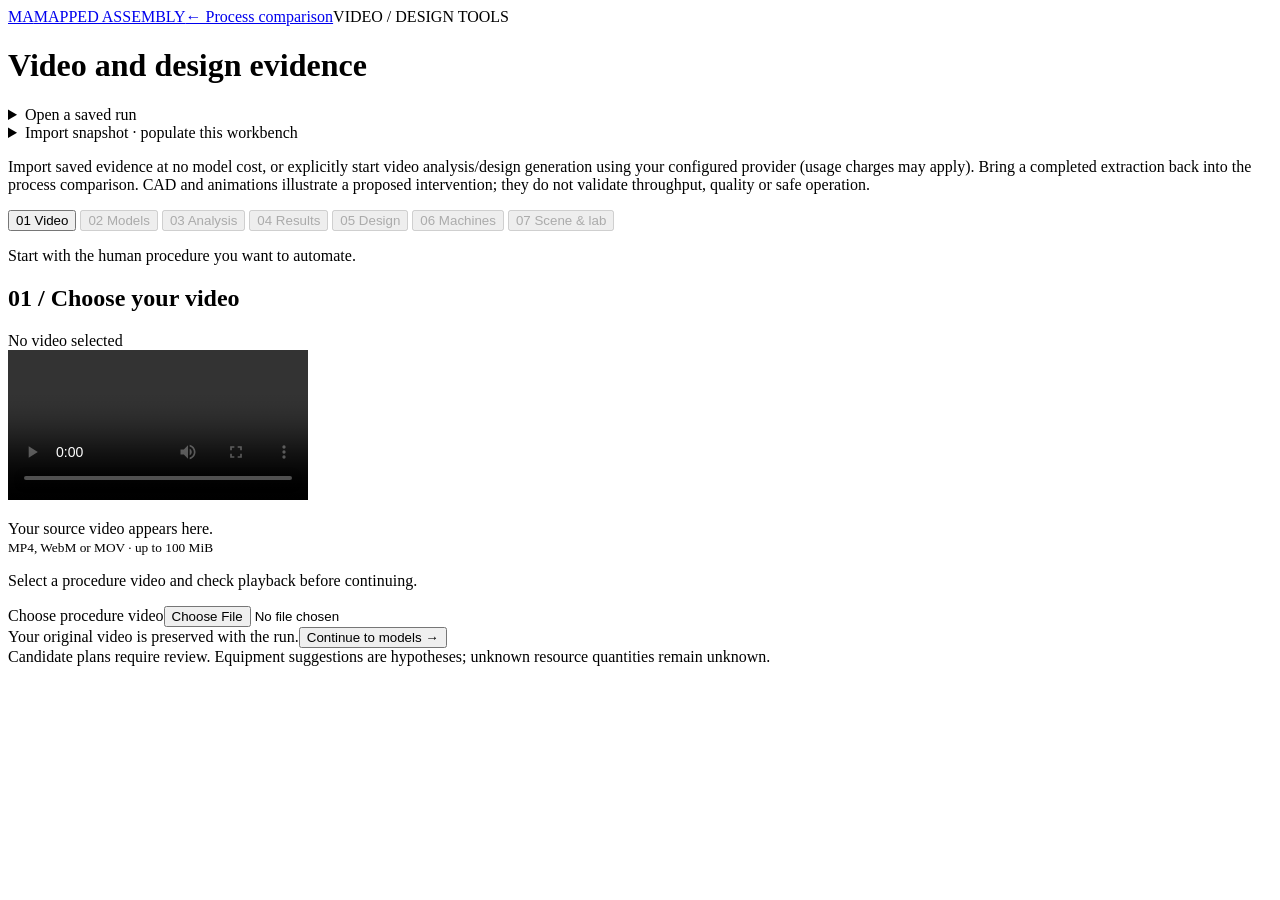
==== commit 172d6617: "Add agent-led task comparison and pre-rendered robot concepts" ====
--- a/protocol_pipeline/web_static/index.html
+++ b/protocol_pipeline/web_static/index.html
@@ -3,11 +3,11 @@
 <html lang="en">
 <head><meta charset="utf-8"><meta name="viewport" content="width=device-width,initial-scale=1"><title>Procedure Workbench · Mapped Assembly</title><link rel="stylesheet" href="/assets/style.css"><script src="/assets/app.js" defer></script><script src="/assets/autonomy.js" defer></script><script src="/assets/machine_previews.js" defer></script><script src="/assets/machines.js" defer></script><script src="/assets/scene.js" defer></script><script src="/assets/visual_review.js" defer></script></head>
 <body>
-<header><a href="/" class="brand">MA<span>MAPPED ASSEMBLY</span></a><span class="tag">PROCEDURE WORKBENCH / 01</span></header>
+<header><a href="/" class="brand">MA<span>MAPPED ASSEMBLY</span></a><a href="/">← Process comparison</a><span class="tag">VIDEO / DESIGN TOOLS</span></header>
 <main class="wizard">
-<div class="heading"><h1>Procedure workbench</h1><details class="saved-runs"><summary>Open a saved run</summary><label class="sr-only" for="history">Reopen a saved run</label><select id="history"><option value="">Select a previous run</option></select></details></div>
+<div class="heading"><h1>Video and design evidence</h1><details class="saved-runs"><summary>Open a saved run</summary><label class="sr-only" for="history">Reopen a saved run</label><select id="history"><option value="">Select a previous run</option></select></details></div>
 <details class="snapshot-import"><summary>Import snapshot · populate this workbench</summary><p>Restore the saved video, models, analysis, design, CAD and available scenes. No model calls or regeneration. Missing or failed stages remain visible.</p><label>Snapshot directory, JSON manifest, or ZIP path<input id="snapshot-path" placeholder="snapshots/e2e/v000003" aria-label="Snapshot path"></label><button id="snapshot-import" type="button">Import saved snapshot</button><label>Or upload a snapshot ZIP<input id="snapshot-file" type="file" accept=".zip,application/zip"></label><p id="snapshot-status" role="status"></p></details>
-<p class="journey-context">Observe the procedure → design and cost the system → generate its machines in Forma → render them in OpenIndustries.</p>
+<p class="journey-context">Import saved evidence at no model cost, or explicitly start video analysis/design generation using your configured provider (usage charges may apply). Bring a completed extraction back into the process comparison. CAD and animations illustrate a proposed intervention; they do not validate throughput, quality or safe operation.</p>
 <nav class="wizard-nav" aria-label="Analysis steps">
 <button id="step-video" type="button" data-step="video" aria-current="step"><span>01</span> Video</button>
 <button id="step-models" type="button" data-step="models" disabled><span>02</span> Models</button>
@@ -79,18 +79,21 @@
 <div class="wizard-actions"><button id="machines-back" type="button" class="secondary">← Design &amp; costs</button><button id="machines-to-scene" type="button" disabled>Render generated machines in OpenIndustries →</button></div></div>
 </section>
 <section id="wizard-scene" class="panel wizard-step" aria-labelledby="scene-heading" hidden>
-<div class="panel-heading"><h2 id="scene-heading" tabindex="-1">07 / Scene, animation &amp; lab layout</h2><span class="concept-badge">Native OpenIndustries viewer</span></div>
+<div class="panel-heading"><h2 id="scene-heading" tabindex="-1">07 / Original → generated machine</h2></div>
 <div class="wizard-body"><details id="scene-setup" open><summary>Scene setup and planning assumptions</summary><p>Assemble the generated Forma machine CAD in the original OpenIndustries WebGL viewer, with orbit, zoom, part selection and native animation.</p><p class="hint">Only generated CAD assets are rendered. Placement and animation timing remain planning assumptions.</p>
 <p id="scene-runtime" class="hint"></p>
 <form id="scene-options" class="scene-options"><details><summary>Layout and storyboard assumptions</summary><div class="scene-fields"><label>Room width (m)<input id="scene-width" type="number" min="1" max="100" step="0.1" value="6" required></label><label>Room depth (m)<input id="scene-depth" type="number" min="1" max="100" step="0.1" value="5" required></label><label>Room height (m)<input id="scene-height" type="number" min="1" max="100" step="0.1" value="3" required></label><label>Seconds per operation<input id="scene-seconds" type="number" min="0.5" max="10" step="0.1" value="3" required></label></div><label class="scene-toggle"><input id="scene-auto-fit" type="checkbox" checked> Expand the planning room if generated machines need more space</label><label class="scene-toggle"><input id="scene-expand-stock" type="checkbox"> Show every stocked consumable unit separately</label><p class="hint">By default, consumables use one labeled stock sample. Full quantities remain in inventory and cost inputs.</p></details><div class="wizard-actions"><span class="hint">Imports the generated Forma assets · no new model inference</span><button id="scene-fit-room" type="button" class="secondary" hidden>Use suggested room &amp; render</button><button id="scene-build" type="submit">Render generated machines ↗</button></div></form>
 </details><p id="scene-status" class="notice" role="status" aria-live="polite">Load a completed autonomous design to build its rehearsal.</p><p id="scene-error" class="error" role="alert" hidden></p>
-<div id="scene-content" hidden><div class="scene-viewport oi-native-host" id="scene-viewer" aria-label="Native OpenIndustries interactive scene"></div><div class="scene-playback"><button id="scene-play" type="button">Play ▶</button><button id="scene-rewind" type="button" class="secondary">Restart</button><button id="scene-fit" type="button" class="secondary">Fit scene</button><input id="scene-scrub" type="range" min="0" max="12" step="0.05" value="0" aria-label="Scene animation timeline"><span id="scene-time">0.0 / 0.0s</span></div>
+<div id="scene-content" hidden><div class="scene-comparison">
+<section class="comparison-pane"><h3>Original video</h3><video id="comparison-source" controls playsinline preload="metadata" aria-label="Original source video"></video><p class="hint">Recorded input · source timing</p></section>
+<section class="comparison-pane"><h3>Generated machine</h3><video id="comparison-machine" controls playsinline preload="metadata" aria-label="Generated machine animation" hidden></video><div id="comparison-native"><div class="scene-viewport oi-native-host" id="scene-viewer" aria-label="Native OpenIndustries interactive scene"></div><div class="scene-playback"><button id="scene-play" type="button">Play ▶</button><button id="scene-rewind" type="button" class="secondary">Restart</button><button id="scene-fit" type="button" class="secondary">Fit scene</button><input id="scene-scrub" type="range" min="0" max="12" step="0.05" value="0" aria-label="Scene animation timeline"><span id="scene-time">0.0 / 0.0s</span></div></div><p id="comparison-caption" class="hint">Generated CAD visualization · not physical execution</p></section></div>
+<details id="scene-inspection"><summary>Inspect operations, CAD review and exports</summary>
 <p id="scene-current" class="notice" role="status" aria-live="polite"></p><div id="scene-operations" class="scene-operations"></div><p id="scene-meta" class="hint"></p>
 <div id="scene-storyboard" hidden><p id="scene-storyboard-label" class="notice">Action storyboard · illustrative CAD motion, not physical execution</p><div class="downloads"><a id="scene-gif-download">Download action GIF</a><a id="scene-video-download">Download MP4 for presentation</a></div><details><summary>Preview the action GIF</summary><img id="scene-action-gif" class="scene-action-gif" loading="lazy" alt="Animated machine action storyboard"></details></div>
 <section id="visual-review-panel" class="visual-review-panel" hidden aria-labelledby="visual-review-heading"><div class="overview-heading"><div><p class="eyebrow">RENDER → CRITIQUE → CORRECT → RE-RENDER</p><h3 id="visual-review-heading">Visual self-correction</h3></div><span class="concept-badge">One bounded pass</span></div><p class="hint">The vision model reviews three native rendered views and source-video references. It can propose layout changes and one targeted CAD correction through OpenCode, then assess matched after-views. A native-valid candidate is applied only if its model-assessed visual score improves. Original versions are retained.</p>
 <div class="review-controls"><label>Vision model (Nebius)<input id="review-vision-model" maxlength="200"></label><label>CAD correction provider<select id="review-cad-provider"><option value="nebius">Nebius (current default)</option><option value="gmi">GMI Cloud</option></select></label><label>CAD correction model<input id="review-cad-model" maxlength="200"></label><label>Correction scope<select id="review-cad-limit"><option value="1">Layout + one machine CAD revision</option><option value="0">Layout only</option></select></label><button id="review-start" type="button">Review &amp; improve once ↗</button></div><p class="hint">Uses up to two vision reviews plus the selected CAD correction. Vision scores are model judgments, not physical validation. Keep this page open for after-capture, or reopen it to resume.</p><p id="review-status" class="notice" role="status" aria-live="polite">Ready to capture the rendered scene.</p><p id="review-error" class="error" role="alert" hidden></p>
 <div id="review-result" hidden><div id="review-scores" class="overview-stats"></div><p id="review-summary"></p><ul id="review-resolved"></ul><div id="review-issues"></div><details><summary>Matched before / after captures</summary><div id="review-images" class="review-images"></div></details><p id="review-scope" class="hint"></p></div><div class="wizard-actions"><button id="review-resume-capture" type="button" class="secondary" hidden>Resume after-capture</button><button id="review-rollback" type="button" class="secondary" hidden>Restore original scene &amp; CAD</button></div></section>
-<div class="downloads"><a id="scene-download" class="bundle">Download native OpenIndustries scene →</a><a id="scene-report-download">Download scene provenance</a></div><details><summary>Reopen in OpenIndustries and inspect assumptions</summary><p>Open the downloaded <code>.oi.json</code> portable scene in OpenIndustries, then use its timeline to play or edit the animation. Geometry and keyframes are bundled in the file.</p><ul id="scene-limitations"></ul></details></div>
+<div class="downloads"><a id="scene-download" class="bundle">Download native OpenIndustries scene →</a><a id="scene-report-download">Download scene provenance</a></div><details><summary>Reopen in OpenIndustries and inspect assumptions</summary><p>Open the downloaded <code>.oi.json</code> portable scene in OpenIndustries, then use its timeline to play or edit the animation. Geometry and keyframes are bundled in the file.</p><ul id="scene-limitations"></ul></details></details></div>
 <div class="wizard-actions"><button id="scene-back" type="button" class="secondary">← Forma machines</button><button id="lab-next" type="button">Show lab placement ↓</button></div>
 <details id="lab-layout"><summary>Lab placement · floor plan and native lab view</summary>
 <div class="panel-heading"><h3 id="lab-heading" tabindex="-1">Semantic lab layout</h3><span class="concept-badge">Fixed lab template</span></div>
